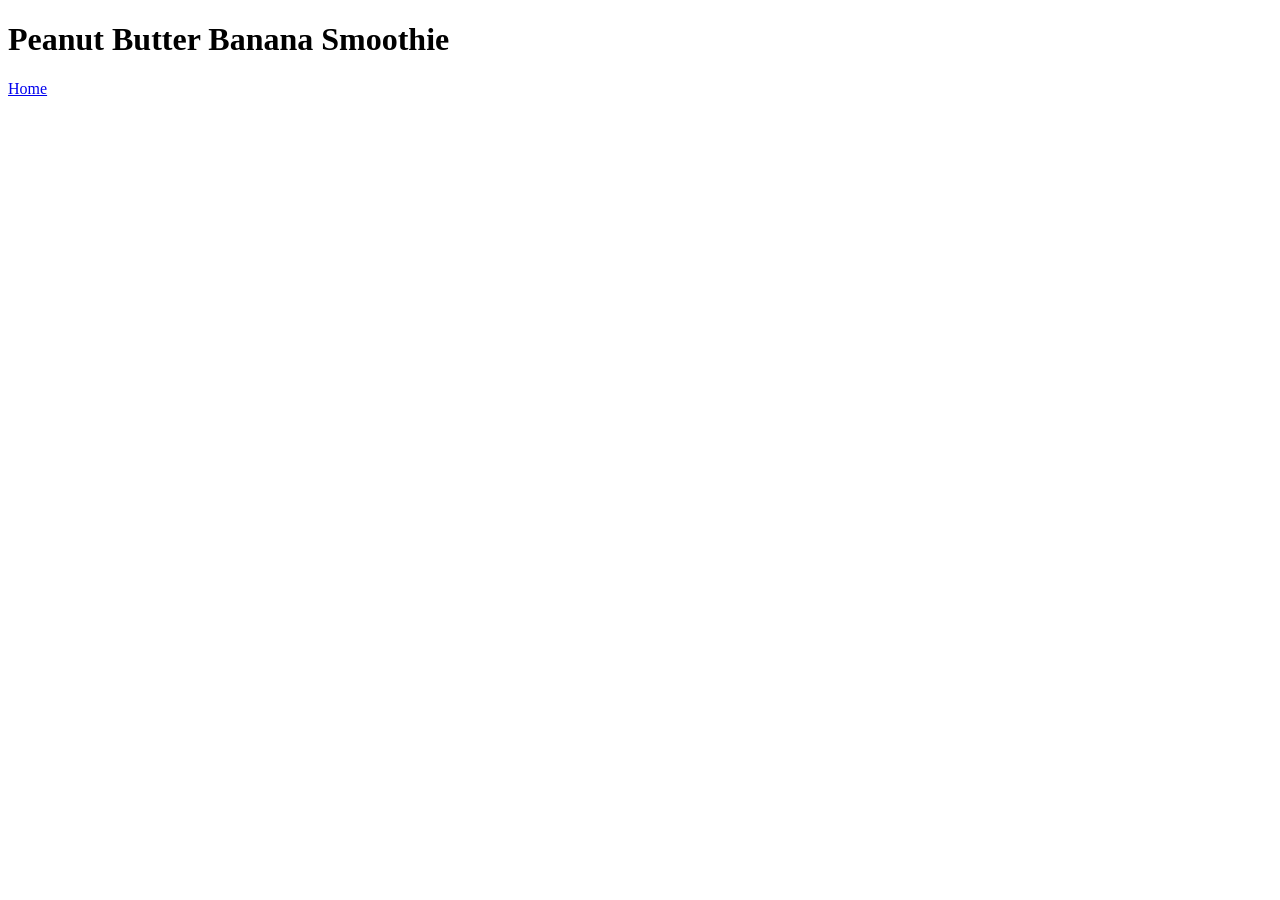
==== recipes/peanut-butter-banana-smoothie.html @ e8e0ec76 "Add Links Page" ====
<!DOCTYPE html>
<html lang="en">
    <head>
        <meta charset="utf-8">
        <title>Peanut Butter Banana Smoothie | Odin Recipes</title>
    </head>
    <body>
        <h1>Peanut Butter Banana Smoothie</h1>
        <a href="../index.html">Home</a>
    </body>
</html>
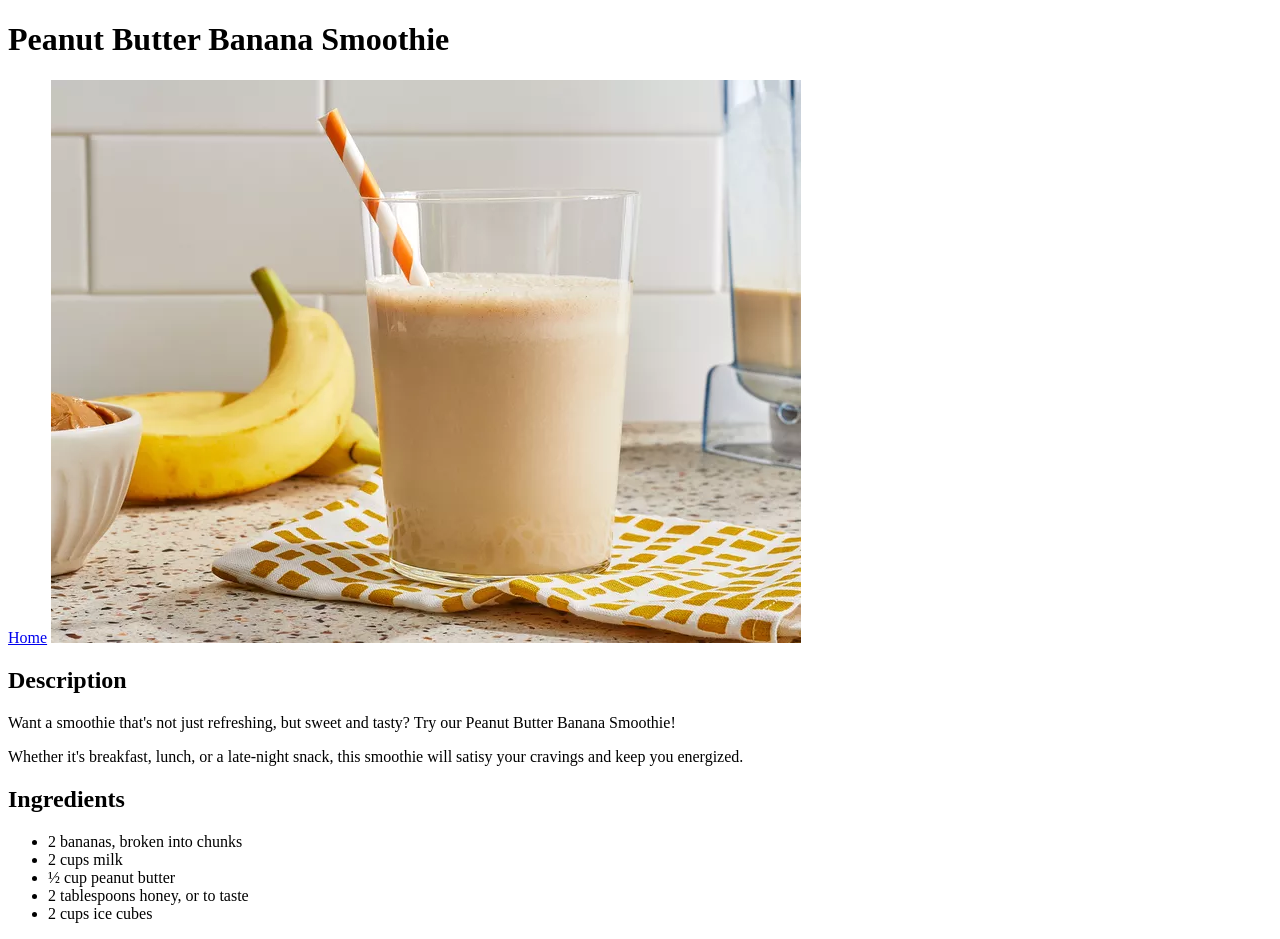
==== commit f936d776: "Add ingredients section to Peanut Butter Banana Smoothie page" ====
--- a/recipes/peanut-butter-banana-smoothie.html
+++ b/recipes/peanut-butter-banana-smoothie.html
@@ -7,5 +7,19 @@
     <body>
         <h1>Peanut Butter Banana Smoothie</h1>
         <a href="../index.html">Home</a>
+        <img src="../images/peanut-butter-banana-smoothie.webp" alt="peanut butter banana smoothie">
+        
+        <h2>Description</h2>
+        <p>Want a smoothie that's not just refreshing, but sweet and tasty? Try our Peanut Butter Banana Smoothie!</p>
+        <p>Whether it's breakfast, lunch, or a late-night snack, this smoothie will satisy your cravings and keep you energized.</p>
+
+        <h2>Ingredients</h2>
+        <ul>
+            <li>2 bananas, broken into chunks</li>
+            <li>2 cups milk</li>
+            <li>&frac12; cup peanut butter</li>
+            <li>2 tablespoons honey, or to taste</li>
+            <li>2 cups ice cubes</li>
+        </ul>
     </body>
 </html>
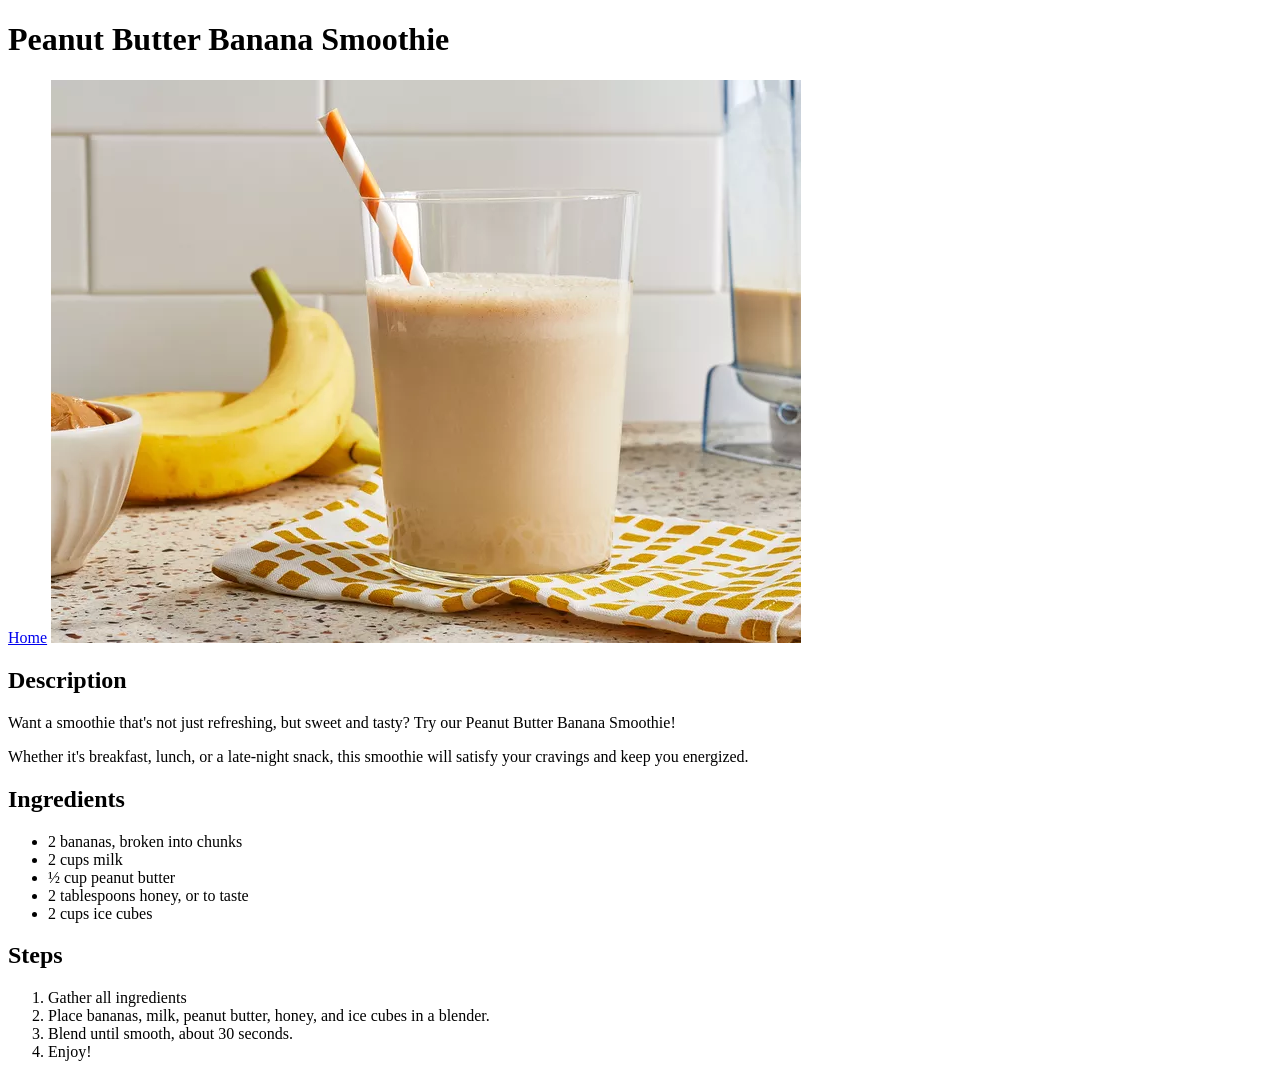
==== commit 27357ffe: "Update recipe pages" ====
--- a/recipes/peanut-butter-banana-smoothie.html
+++ b/recipes/peanut-butter-banana-smoothie.html
@@ -11,7 +11,7 @@
         
         <h2>Description</h2>
         <p>Want a smoothie that's not just refreshing, but sweet and tasty? Try our Peanut Butter Banana Smoothie!</p>
-        <p>Whether it's breakfast, lunch, or a late-night snack, this smoothie will satisy your cravings and keep you energized.</p>
+        <p>Whether it's breakfast, lunch, or a late-night snack, this smoothie will satisfy your cravings and keep you energized.</p>
 
         <h2>Ingredients</h2>
         <ul>
@@ -21,5 +21,13 @@
             <li>2 tablespoons honey, or to taste</li>
             <li>2 cups ice cubes</li>
         </ul>
+
+        <h2>Steps</h2>
+        <ol>
+           <li>Gather all ingredients</li> 
+           <li>Place bananas, milk, peanut butter, honey, and ice cubes in a blender.</li>
+           <li>Blend until smooth, about 30 seconds.</li>
+           <li>Enjoy!</li>
+        </ol>
     </body>
 </html>
